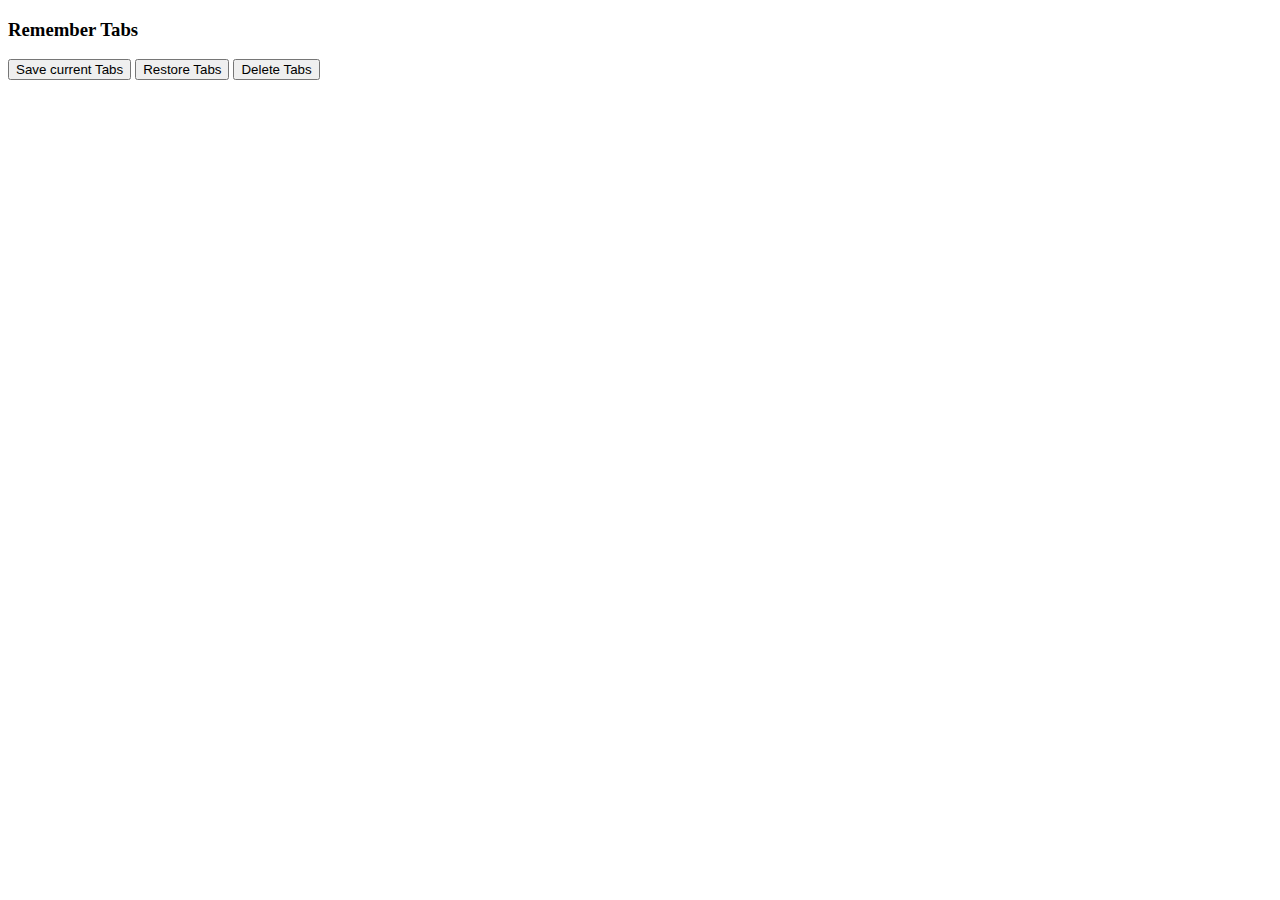
==== popup.html @ 77e40579 "se agregó el archivo de renderizado de la extensión" ====
<!DOCTYPE html>
<html lang="en">

<head>
    <meta charset="UTF-8">
    <meta http-equiv="X-UA-Compatible" content="IE=edge">
    <meta name="viewport" content="width=device-width, initial-scale=1.0">
    <title>Remmeber tabs</title>
    <link rel="stylesheet" href="styles/style.css">

</head>

<body>

    <div class="main__container">

        <h3 id="title">
            Remember Tabs
        </h3>


        <button id="save_tabs_btn">
            Save current Tabs
        </button>

        <button id="restore_tabs_btn">
            Restore Tabs
        </button>

        <button id="delete_tabs_btn">
            Delete Tabs
        </button>


    </div>

    <script type="module" src="app.js"></script>
</body>

</html>
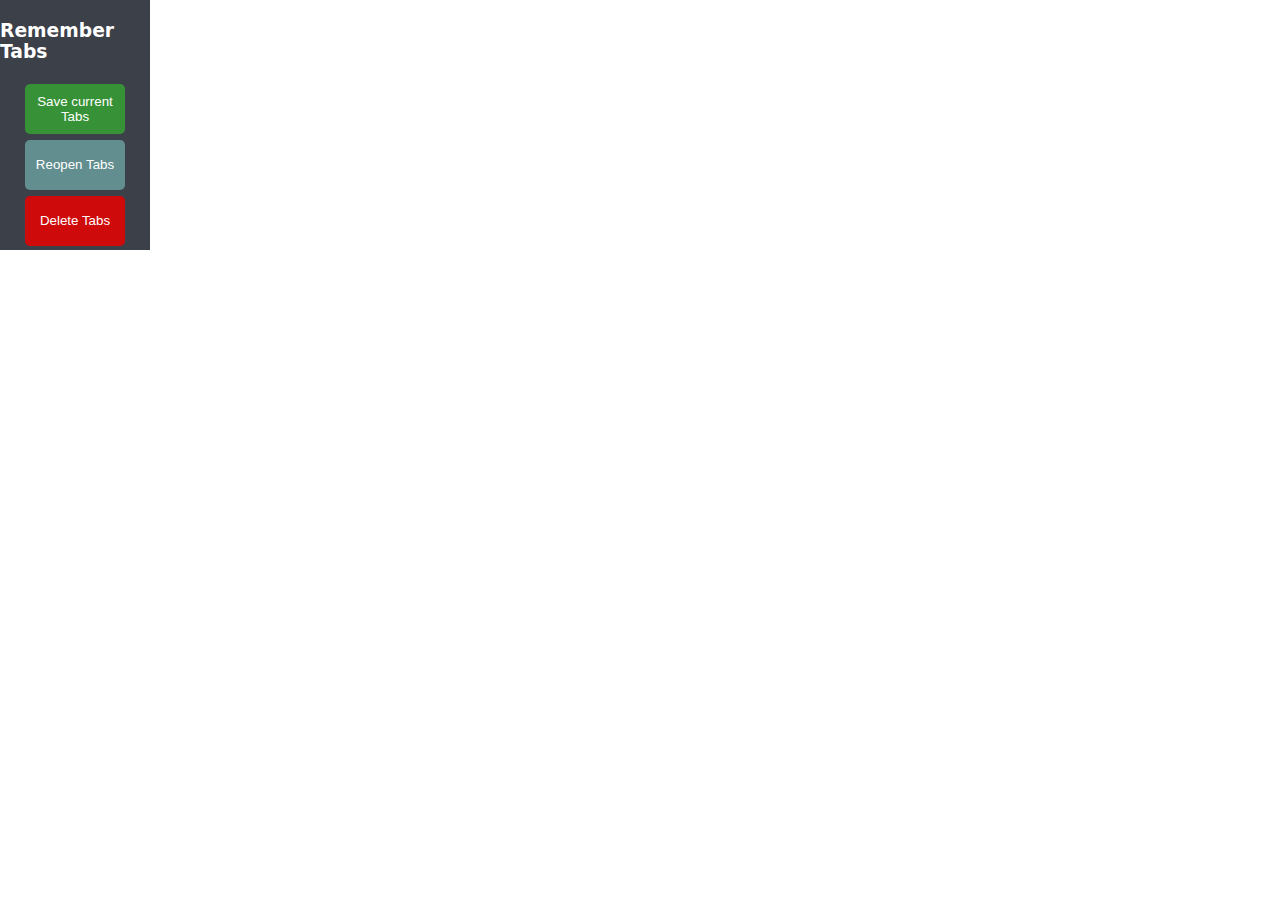
==== commit 5977df33: "se cambió el nombre de restore tabs a reopen tabs" ====
--- a/popup.html
+++ b/popup.html
@@ -18,13 +18,12 @@
             Remember Tabs
         </h3>
 
-
         <button id="save_tabs_btn">
             Save current Tabs
         </button>
 
         <button id="restore_tabs_btn">
-            Restore Tabs
+            Reopen Tabs
         </button>
 
         <button id="delete_tabs_btn">
--- a/styles/style.css
+++ b/styles/style.css
@@ -0,0 +1,56 @@
+body {
+    margin: 0px;
+    padding: 0px;
+    box-sizing: border-box;
+    font-family: system-ui, -apple-system, BlinkMacSystemFont, 'Segoe UI', Roboto, Oxygen, Ubuntu, Cantarell, 'Open Sans', 'Helvetica Neue', sans-serif;
+}
+
+.main__container {
+    background-color: #3C4048;
+    width: 150px;
+    height: 250px;
+
+    display: flex;
+    flex-direction: column;
+    justify-content: center;
+    align-items: center;
+}
+
+button {
+    width: 100px;
+    height: 50px;
+    border-style: none;
+    margin: 3px;  
+    color: white; 
+    border-radius: 5px;
+}
+
+#title {
+    color: white;
+    font-weight: bold;
+    
+}
+
+#save_tabs_btn {
+    background-color: #379237;
+}
+
+#restore_tabs_btn {
+    background-color: #628E90;
+}
+
+#delete_tabs_btn {
+    background-color: #CF0A0A;
+}
+
+#save_tabs_btn:hover {
+    background-color: #2a6a2a;
+}
+
+#delete_tabs_btn:hover {
+    background-color: #af1111;
+}
+
+#restore_tabs_btn:hover {
+    background-color: #4d7a7d;
+}
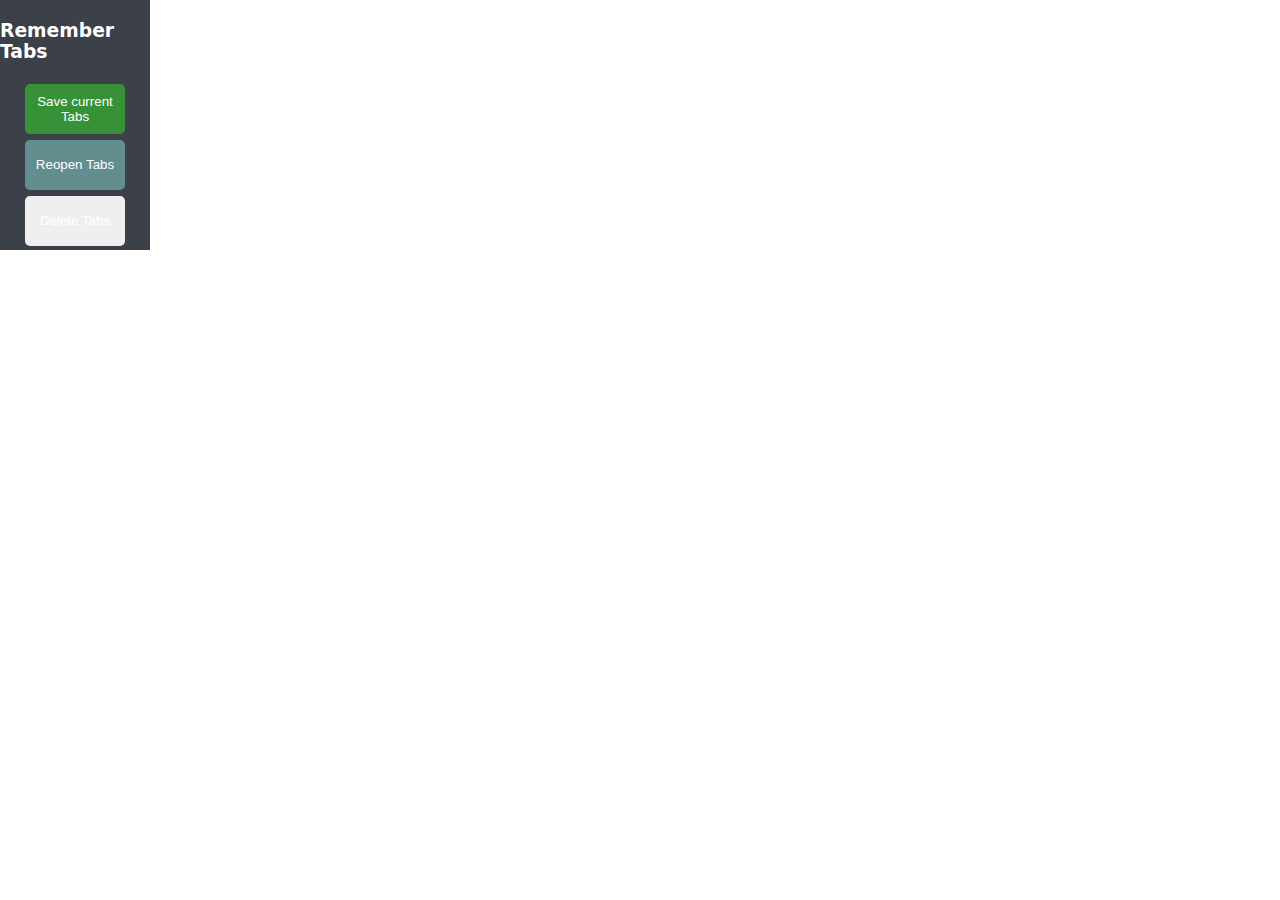
==== commit 2a6a9aef: "se agregó el contenedor para mostrar el mensaje de cada operación" ====
--- a/popup.html
+++ b/popup.html
@@ -26,10 +26,13 @@
             Reopen Tabs
         </button>
 
-        <button id="delete_tabs_btn">
+        <button id="remove_tabs_btn">
             Delete Tabs
         </button>
 
+        <div class="message_container">
+            
+        </div>
 
     </div>
 
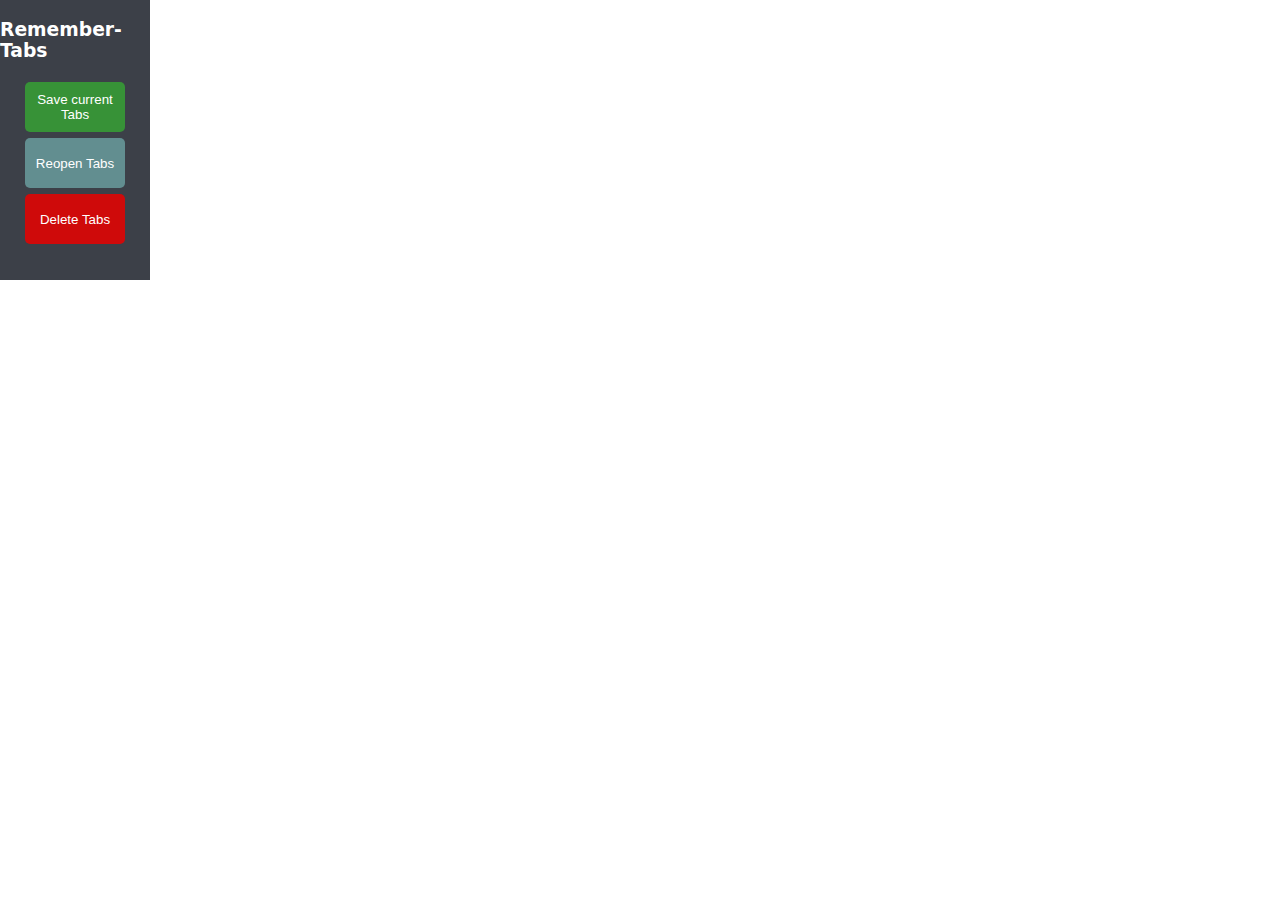
==== commit 0e5a3931: "se cambió el titulo del popup" ====
--- a/popup.html
+++ b/popup.html
@@ -15,7 +15,7 @@
     <div class="main__container">
 
         <h3 id="title">
-            Remember Tabs
+            Remember-Tabs
         </h3>
 
         <button id="save_tabs_btn">
--- a/styles/style.css
+++ b/styles/style.css
@@ -8,11 +8,11 @@
 .main__container {
     background-color: #3C4048;
     width: 150px;
-    height: 250px;
+    height: 280px;
 
     display: flex;
     flex-direction: column;
-    justify-content: center;
+    justify-content: flex-start;
     align-items: center;
 }
 
@@ -39,7 +39,7 @@
     background-color: #628E90;
 }
 
-#delete_tabs_btn {
+#remove_tabs_btn {
     background-color: #CF0A0A;
 }
 
@@ -47,10 +47,26 @@
     background-color: #2a6a2a;
 }
 
-#delete_tabs_btn:hover {
+#remove_tabs_btn:hover {
     background-color: #af1111;
 }
 
 #restore_tabs_btn:hover {
     background-color: #4d7a7d;
 }
+
+/* MESSAGES */
+#saved_tabs_msg {
+    color: #59CE8F;
+    font-weight: bold;
+}
+
+#remove_tabs_msg {
+    color: #F37878;
+    font-weight: bold;
+}
+
+#restored_tabs_msg {
+    color: #EEF2E6;
+    font-weight: bold;
+}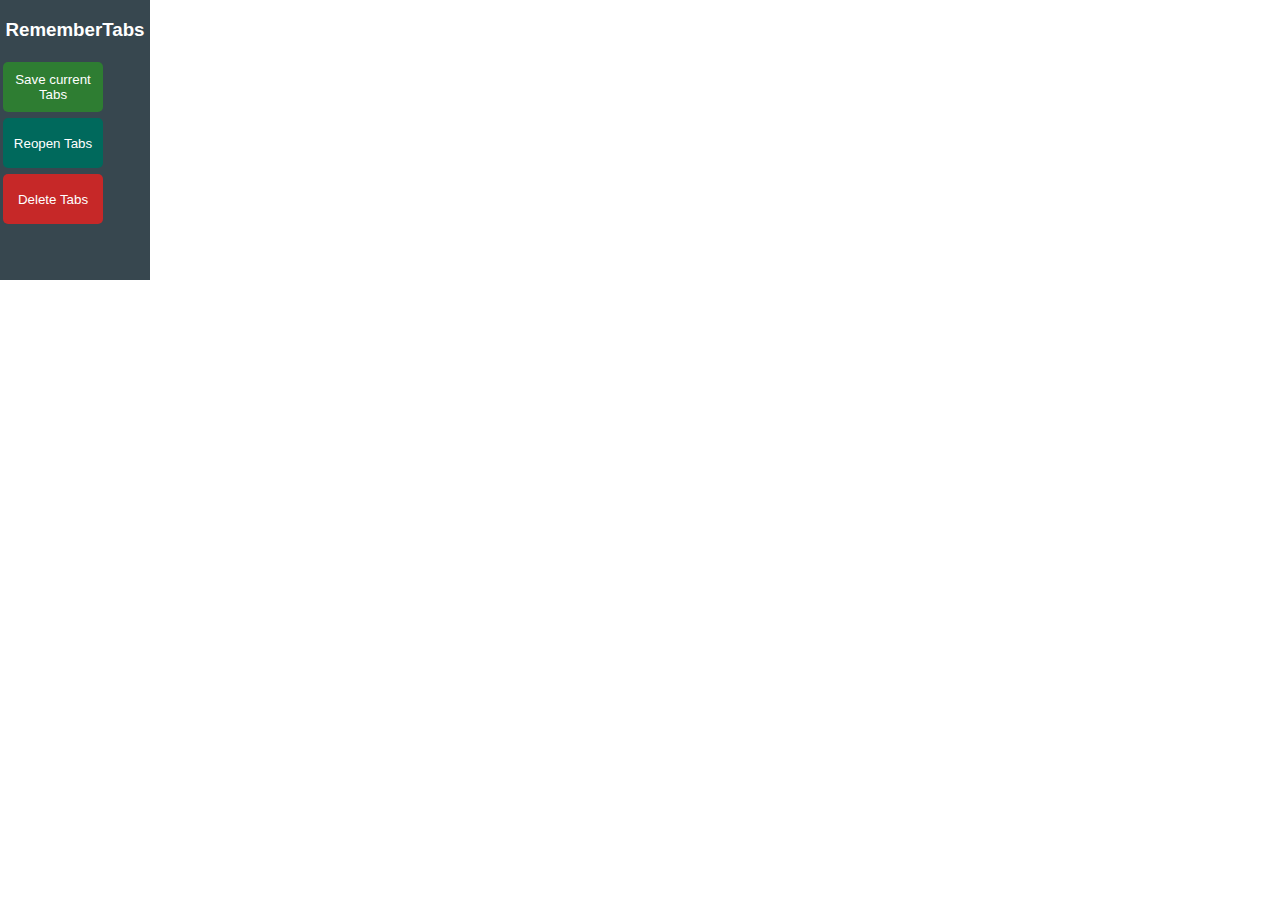
==== commit bd655fdf: "se creó contenedores para el titulo y los botones" ====
--- a/popup.html
+++ b/popup.html
@@ -14,21 +14,25 @@
 
     <div class="main__container">
 
-        <h3 id="title">
-            Remember-Tabs
-        </h3>
+        <div id="title">
+            <h3 >
+                RememberTabs
+            </h3>
+        </div>        
 
-        <button id="save_tabs_btn">
-            Save current Tabs
-        </button>
-
-        <button id="restore_tabs_btn">
-            Reopen Tabs
-        </button>
-
-        <button id="remove_tabs_btn">
-            Delete Tabs
-        </button>
+        <div id="buttons_container">
+            <button id="save_tabs_btn">
+                Save current Tabs
+            </button>
+    
+            <button id="restore_tabs_btn">
+                Reopen Tabs
+            </button>
+    
+            <button id="remove_tabs_btn">
+                Delete Tabs
+            </button>
+        </div>
 
         <div class="message_container">
             
--- a/styles/style.css
+++ b/styles/style.css
@@ -2,11 +2,11 @@
     margin: 0px;
     padding: 0px;
     box-sizing: border-box;
-    font-family: system-ui, -apple-system, BlinkMacSystemFont, 'Segoe UI', Roboto, Oxygen, Ubuntu, Cantarell, 'Open Sans', 'Helvetica Neue', sans-serif;
+    font-family: -apple-system, BlinkMacSystemFont, 'Segoe UI', Roboto, Oxygen, Ubuntu, Cantarell, 'Open Sans', 'Helvetica Neue', sans-serif;
 }
 
 .main__container {
-    background-color: #3C4048;
+    background-color: #37474F;
     width: 150px;
     height: 280px;
 
@@ -32,27 +32,27 @@
 }
 
 #save_tabs_btn {
-    background-color: #379237;
+    background-color: #2E7D32;
 }
 
 #restore_tabs_btn {
-    background-color: #628E90;
+    background-color: #00695C;
 }
 
 #remove_tabs_btn {
-    background-color: #CF0A0A;
+    background-color: #C62828;
 }
 
 #save_tabs_btn:hover {
-    background-color: #2a6a2a;
+    background-color: #2a692d;
+}
+
+#restore_tabs_btn:hover {
+    background-color: #005a4f;
 }
 
 #remove_tabs_btn:hover {
-    background-color: #af1111;
-}
-
-#restore_tabs_btn:hover {
-    background-color: #4d7a7d;
+    background-color: #b71c1c;
 }
 
 /* MESSAGES */
